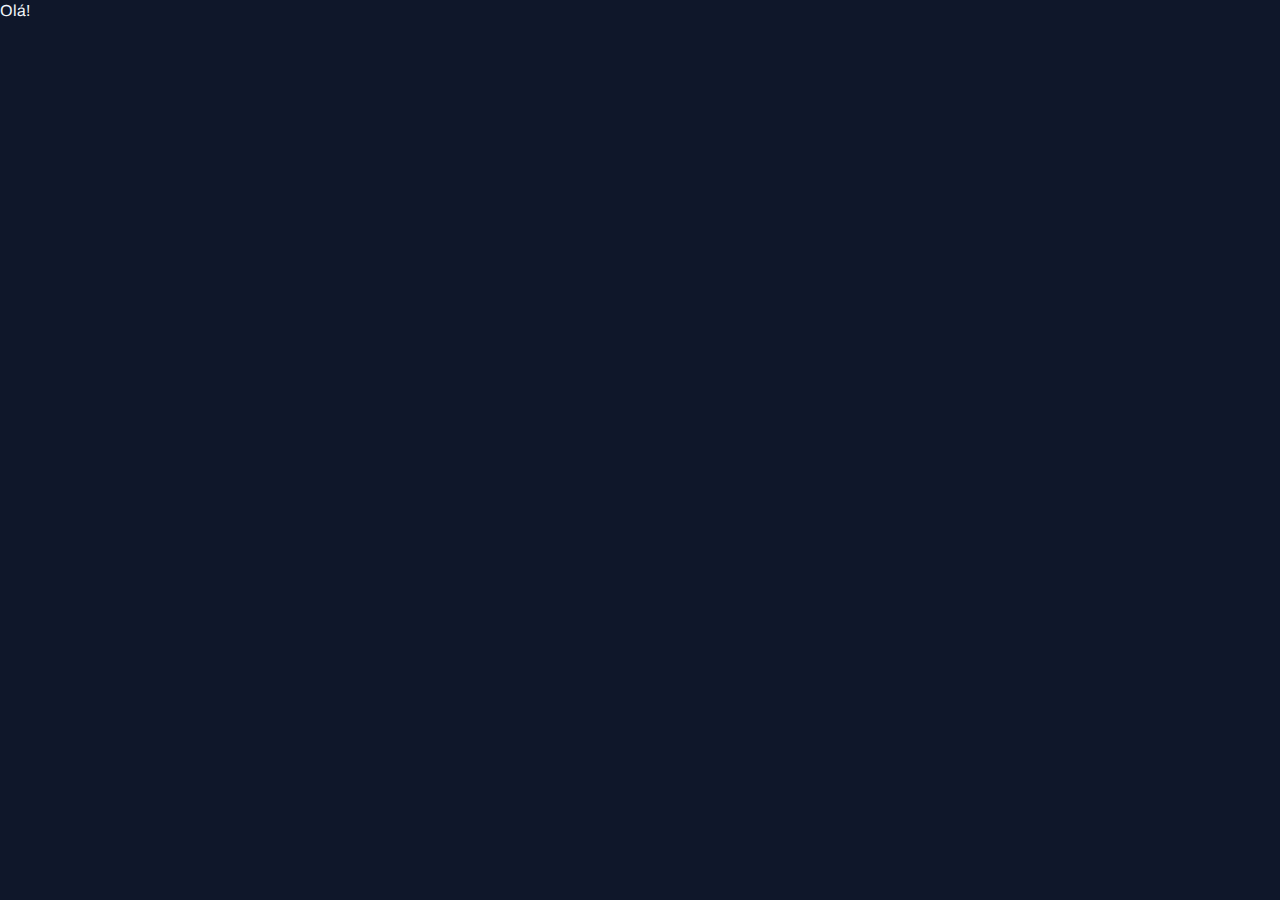
==== index-2.html @ 219bd620 "incluindo texto" ====
<!DOCTYPE html>
<html lang="pt-Br">
<head>
    <link rel="preconnect" href="https://fonts.googleapis.com">
<link rel="preconnect" href="https://fonts.gstatic.com" crossorigin>
<link href="https://fonts.googleapis.com/css2?family=Archivo:ital,wght@0,100..900;1,100..900&display=swap" rel="stylesheet">
    <meta charset="UTF-8">
    <meta name="viewport" content="width=device-width, initial-scale=1.0">
    <title>Document</title>
    <link rel="stylesheet" href="./style/global.css">
</head>
<body>
    <div>
        Olá!
    </div>
    
</body>
</html>
---- style/global.css ----
*{
    margin: 0;
    padding: 0;
    box-sizing: border-box;
}

:root{
--brand-color-light: #60A5FA;
--brand-color-dark: #1D4ED8;
--bg-color: #0F172A;
--stroke-color: #1E293B;
--text-color-primary: #F1F5F9;
--text-color-secondary: #CBD5E1;

--font-family: 'Archivo', sans-serif;
--h1: 800 24px/135% var(--font-family);
--h2: 800 16px/140% var(--font-family);
--h3: 800 14px/140% var(--font-family);
--text-span: 600 14px/145% var(--font-family);
--text: 400 16px/140% var(--font-family);
--text-sn: 400 14px/160% var(--font-family);
}
body{
    font: var(--text);
    color: var(--text-color-primary);
    background-color: var(--bg-color);

}
a{
    text-decoration: none;
    color: inherit;
}
a:hover{
    color: var(--brand-color-light);
}
h1, h2, h3{
    font: inherit;
}
img {
max-width: 100%;
background-size: cover;

}
.container{
    max-width: 1280px;
    padding-inline: 32px;
    margin-inline: auto;
}
 main{
    margin-top: 40px;
 }
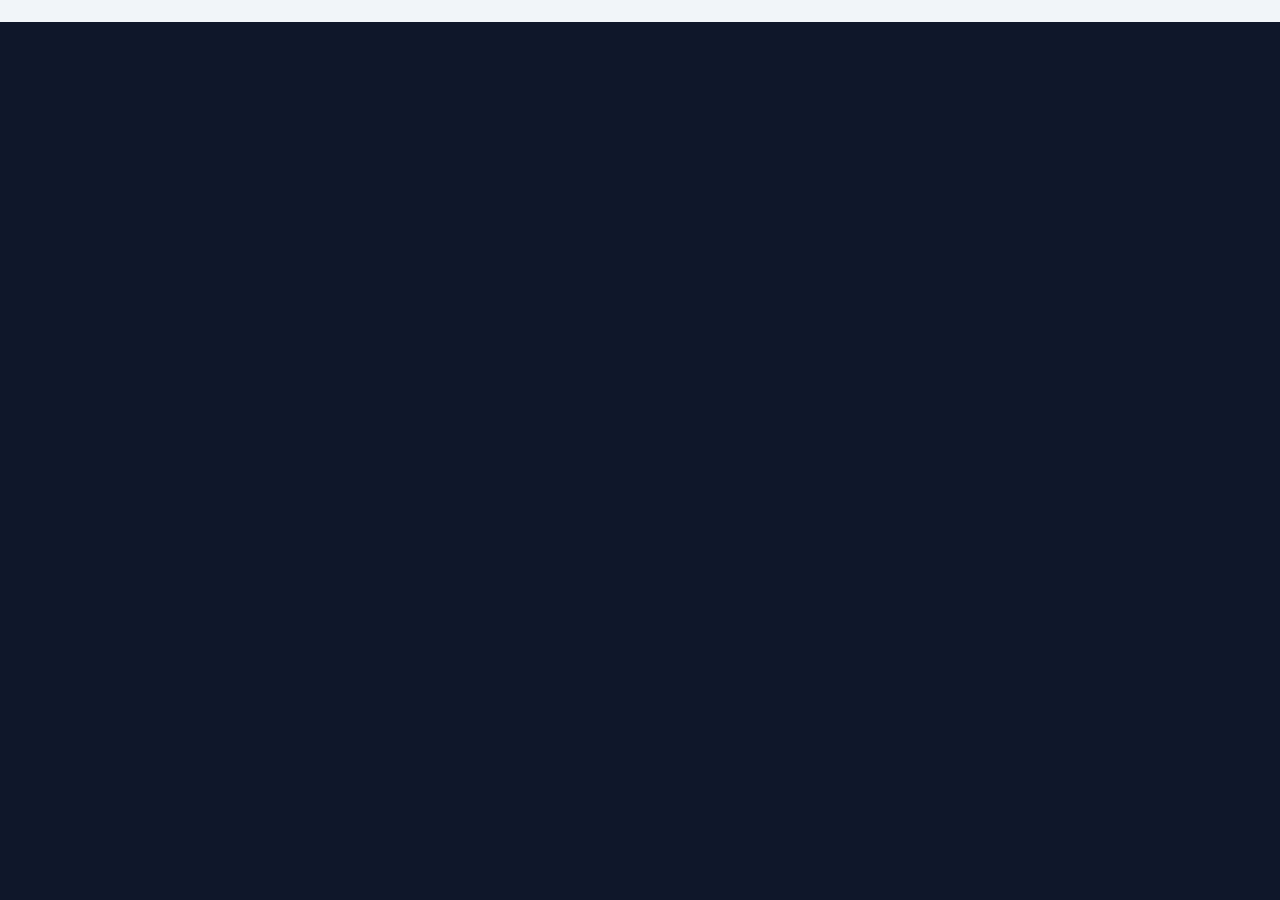
==== commit c971b8cf: "espaçamento e javascript" ====
--- a/index-2.html
+++ b/index-2.html
@@ -10,9 +10,9 @@
     <link rel="stylesheet" href="./style/global.css">
 </head>
 <body>
-    <div>
-        Olá!
-    </div>
+<ul>
+    <li><a href="#">Contato</a></li>
+</ul>
     
 </body>
 </html>--- a/style/global.css
+++ b/style/global.css
@@ -29,6 +29,7 @@
 a{
     text-decoration: none;
     color: inherit;
+    transition: 0.3s;
 }
 a:hover{
     color: var(--brand-color-light);
@@ -50,3 +51,7 @@
     margin-top: 40px;
  }
  
+ul{
+    font: var(--text);
+    background-color: var(--text-color-primary);
+}